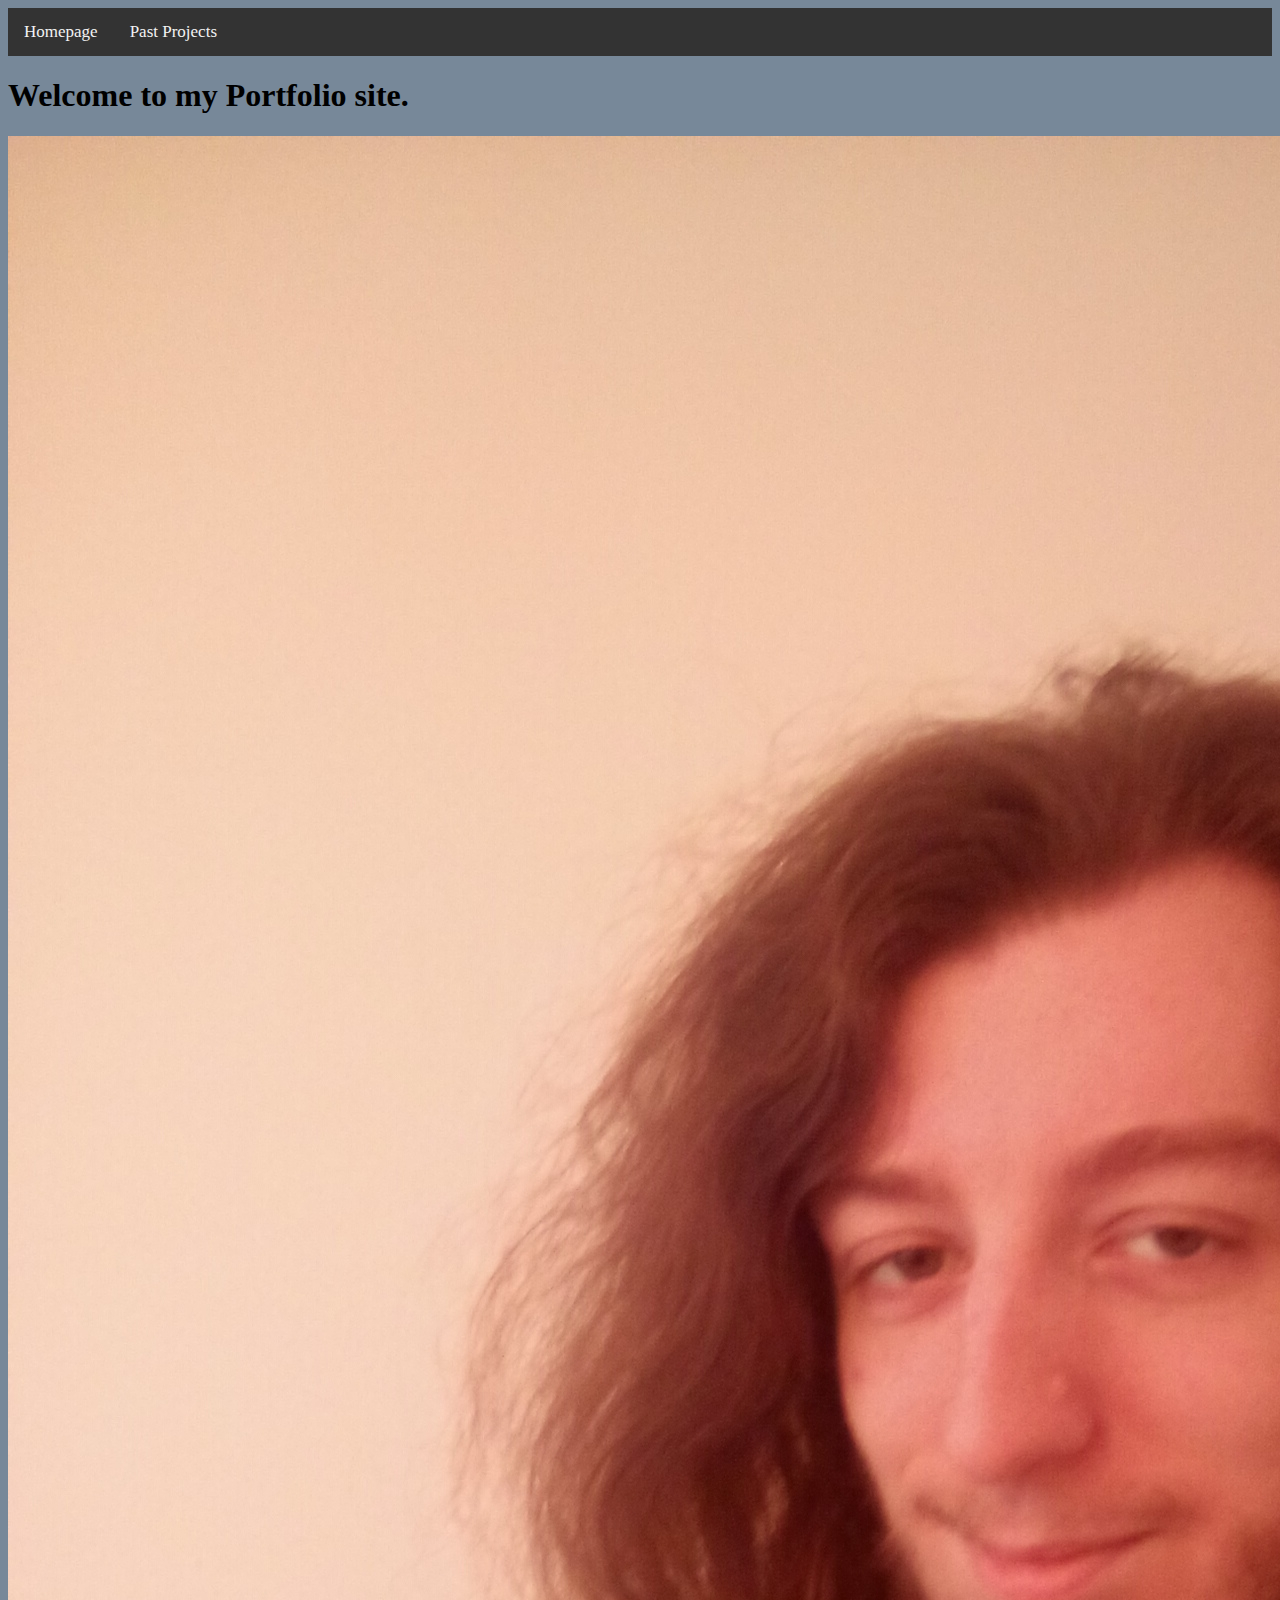
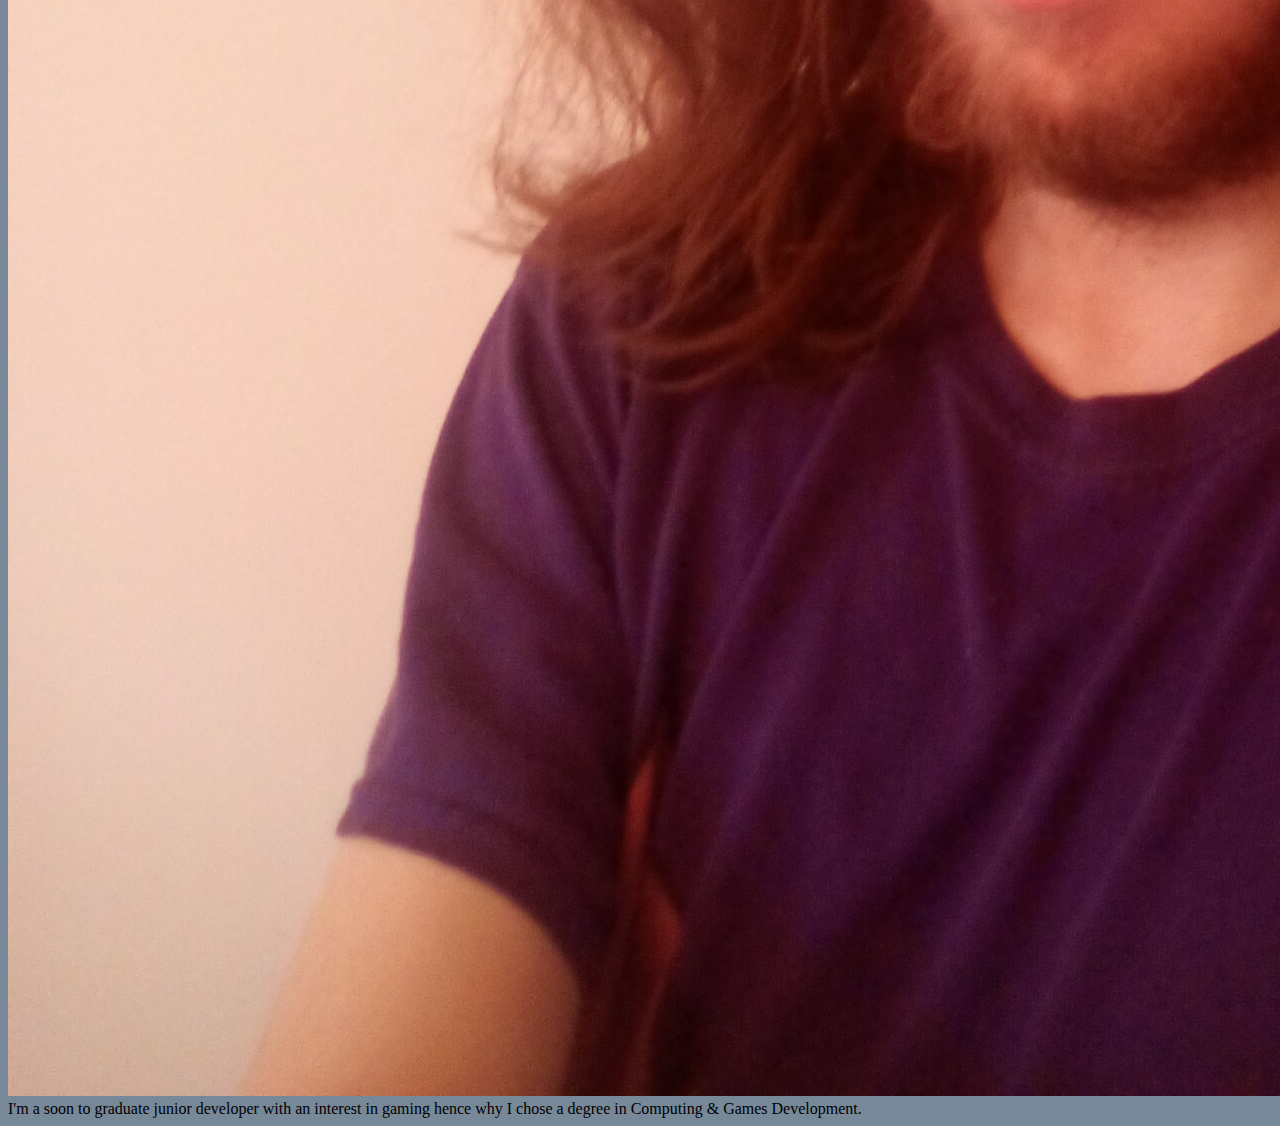
==== index.html @ 5befa136 "Added picture of me" ====
<!DOCTYPE html>
<html lang="en">
  <head>
    <link rel="stylesheet" href="PortfolioStyles.css">
    <meta charset="UTF-8">
    <div class="headerBar">
      <a href="index.html" >Homepage</a>
      <a href="Projects.html">Past Projects</a>
    </div>
    <meta name="viewport" content="width=device-width, initial-scale=1.0">
    <meta http-equiv="X-UA-Compatible" content="ie=edge">
    <title>Morgan - Developer Portfolio</title>
  </head>
  <body>
    <main>
        <h1>Welcome to my Portfolio site.</h1>
      <img src="Images/Self_Picture.jpg" alt="A picture of me">
      <div>
        I'm a soon to graduate junior developer with an interest in gaming hence why I chose a degree in Computing & Games Development.

      </div>
    </main>
  </body>
</html>
---- PortfolioStyles.css ----
.headerBar {
    overflow: hidden;
    background-color: #333;
    position: sticky;
    top: 0;
    width: 100%;
}

.headerBar a {
    float: left;
    display: block;
    color: #f2f2f2;
    text-align: center;
    padding: 14px 16px;
    text-decoration: none;
    font-size: 17px;
}

.headerBar a:hover {
    background: #f1f1f1;
    color: black;
}
body {
    background-color: lightslategrey;
}
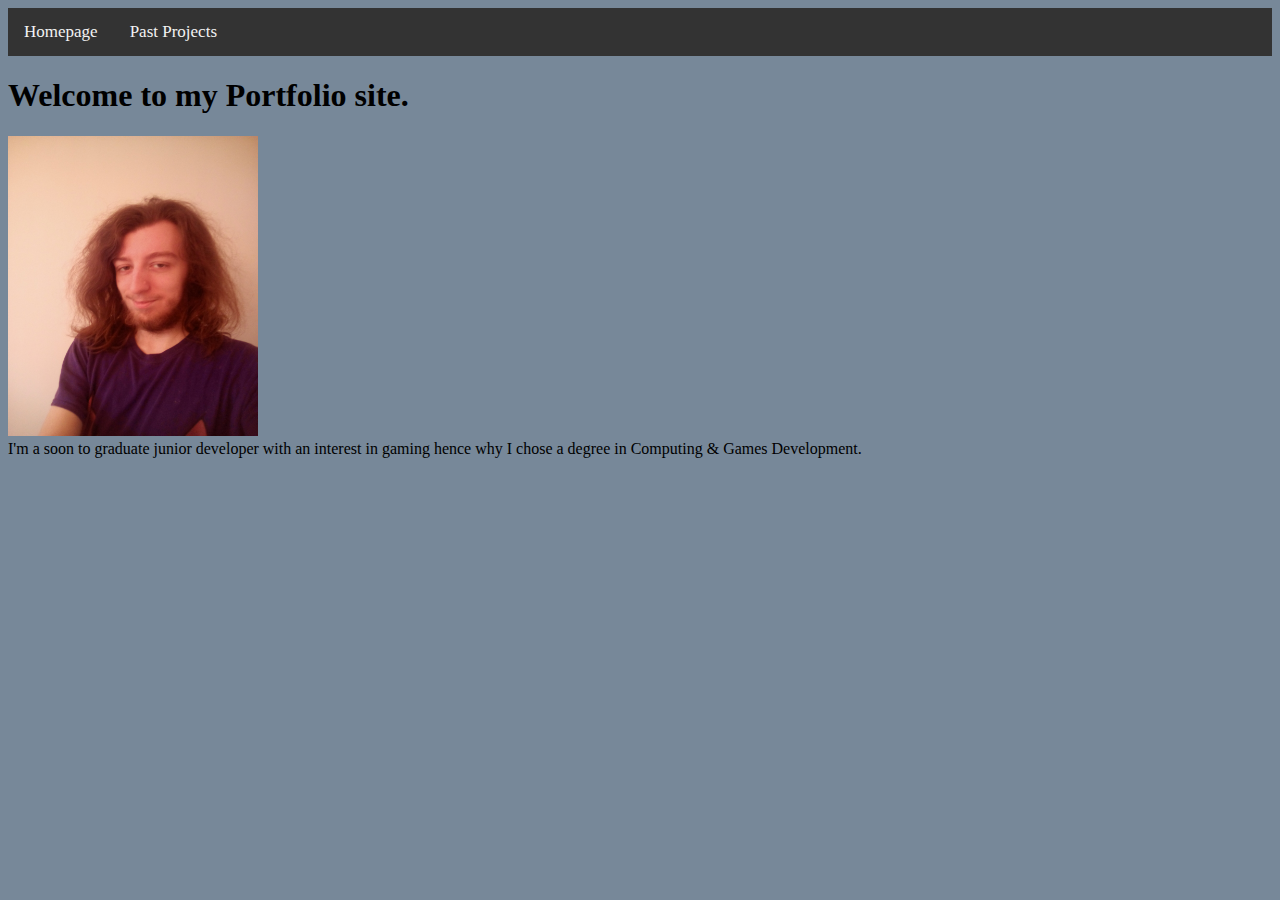
==== commit 2f1e6cb8: "Resized picture" ====
--- a/index.html
+++ b/index.html
@@ -14,7 +14,7 @@
   <body>
     <main>
         <h1>Welcome to my Portfolio site.</h1>
-      <img src="Images/Self_Picture.jpg" alt="A picture of me">
+      <img src="Images/Self_Picture.jpg" alt="A picture of me" width="250" height="300">
       <div>
         I'm a soon to graduate junior developer with an interest in gaming hence why I chose a degree in Computing & Games Development.
 
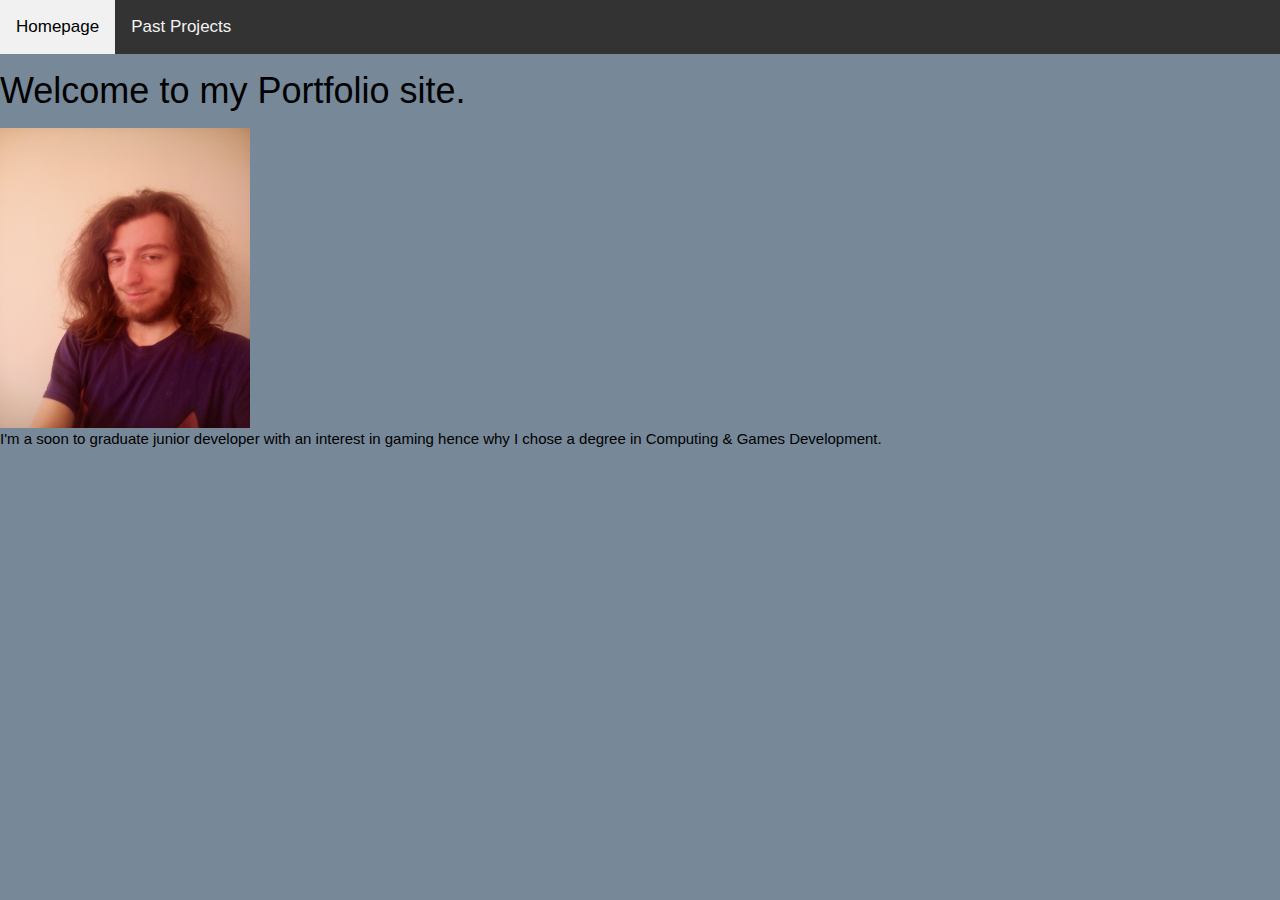
==== commit 3df55c67: "Added some nicer styling for how games are presented." ====
--- a/index.html
+++ b/index.html
@@ -2,6 +2,8 @@
 <html lang="en">
   <head>
     <link rel="stylesheet" href="PortfolioStyles.css">
+    <!-- W3.css used was downloaded from https://www.w3schools.com/w3css/w3css_downloads.asp -->
+    <link rel="stylesheet" href="w3.css">
     <meta charset="UTF-8">
     <div class="headerBar">
       <a href="index.html" >Homepage</a>
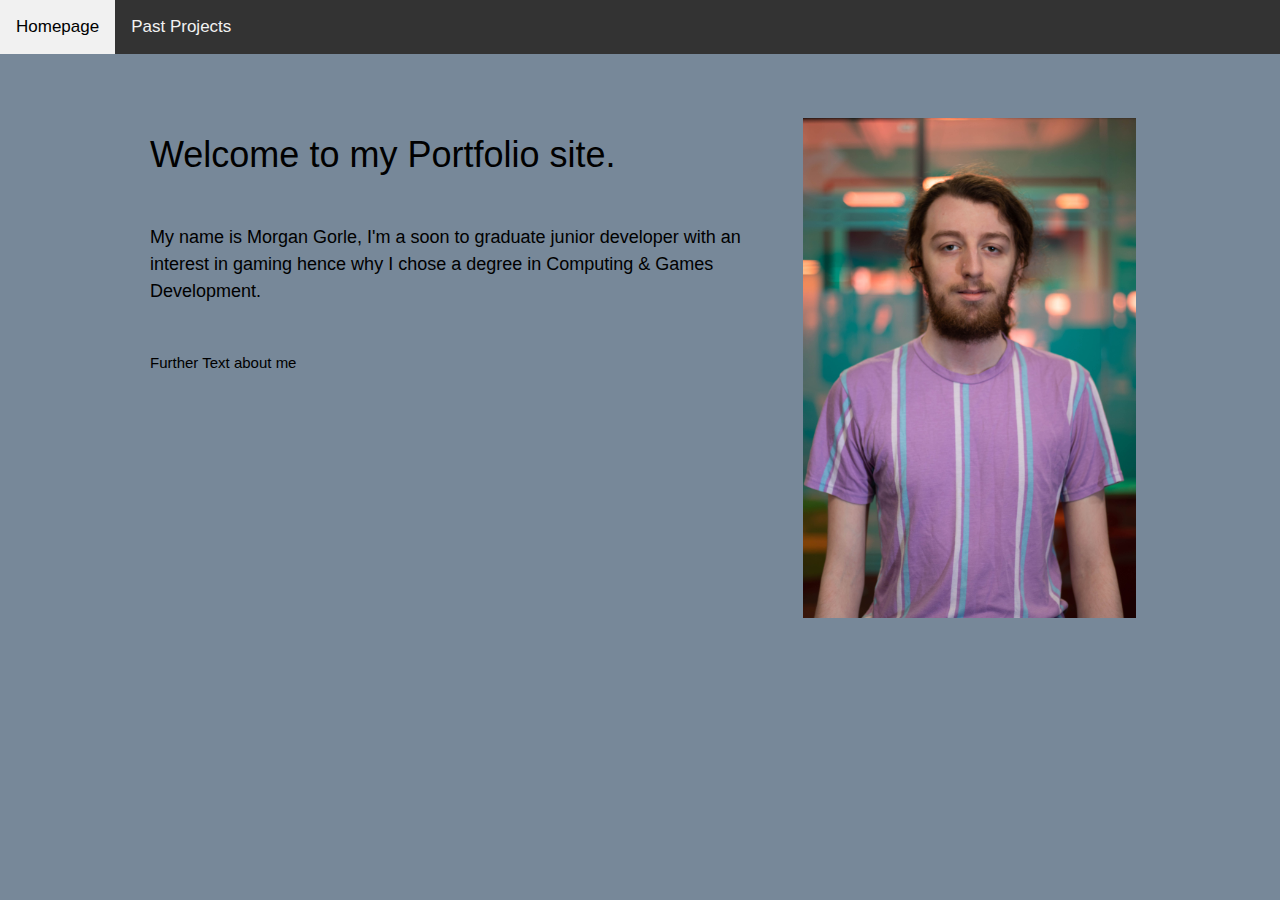
==== commit a6320828: "Added new picture and added new layout to homepage" ====
--- a/index.html
+++ b/index.html
@@ -15,10 +15,22 @@
   </head>
   <body>
     <main>
-        <h1>Welcome to my Portfolio site.</h1>
-      <img src="Images/Self_Picture.jpg" alt="A picture of me" width="250" height="300">
-      <div>
-        I'm a soon to graduate junior developer with an interest in gaming hence why I chose a degree in Computing & Games Development.
+
+        <div class="w3-row-padding w3-padding-64 w3-container">
+          <div class="w3-content">
+            <div class="w3-twothird">
+              <h1>Welcome to my Portfolio site.</h1>
+              <h5 class="w3-padding-32">My name is Morgan Gorle, I'm a soon to graduate junior developer with an interest in gaming hence why I chose a degree in Computing & Games Development.</h5>
+
+              <p class="w3-text-black">Further Text about me</p>
+            </div>
+
+            <div class="w3-third w3-center">
+              <img src="Images/CB4A9409.jpg" alt="A picture of me" width="333" height="500">
+              <!--<i class="fa fa-anchor w3-padding-64 w3-text-blue"></i>-->
+            </div>
+          </div>
+        </div>
 
       </div>
     </main>
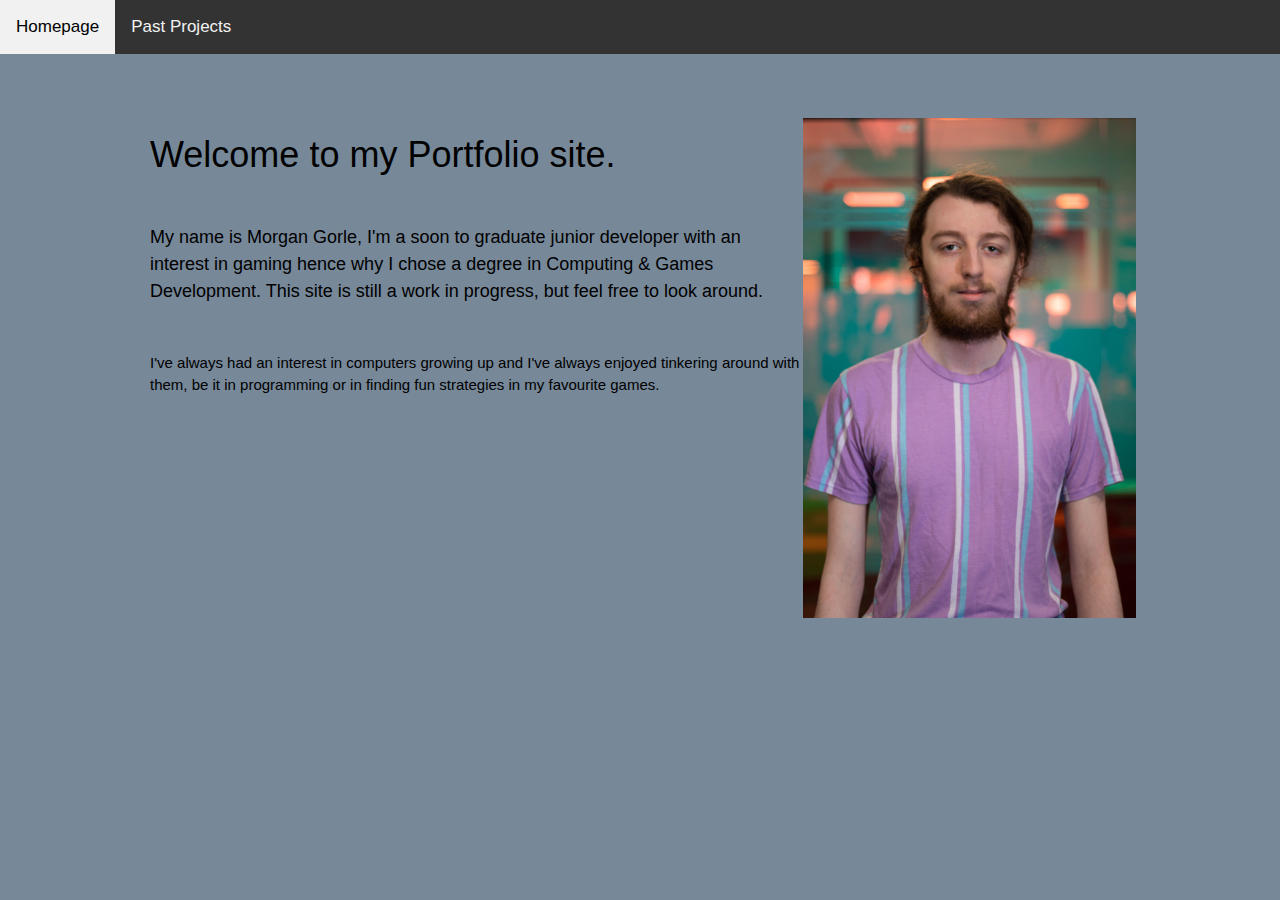
==== commit 5871bb70: "Added missing images, and some more details." ====
--- a/index.html
+++ b/index.html
@@ -20,9 +20,9 @@
           <div class="w3-content">
             <div class="w3-twothird">
               <h1>Welcome to my Portfolio site.</h1>
-              <h5 class="w3-padding-32">My name is Morgan Gorle, I'm a soon to graduate junior developer with an interest in gaming hence why I chose a degree in Computing & Games Development.</h5>
+              <h5 class="w3-padding-32">My name is Morgan Gorle, I'm a soon to graduate junior developer with an interest in gaming hence why I chose a degree in Computing & Games Development. This site is still a work in progress, but feel free to look around.</h5>
 
-              <p class="w3-text-black">Further Text about me</p>
+              <p class="w3-text-black">I've always had an interest in computers growing up and I've always enjoyed tinkering around with them, be it in programming or in finding fun strategies in my favourite games. </p>
             </div>
 
             <div class="w3-third w3-center">
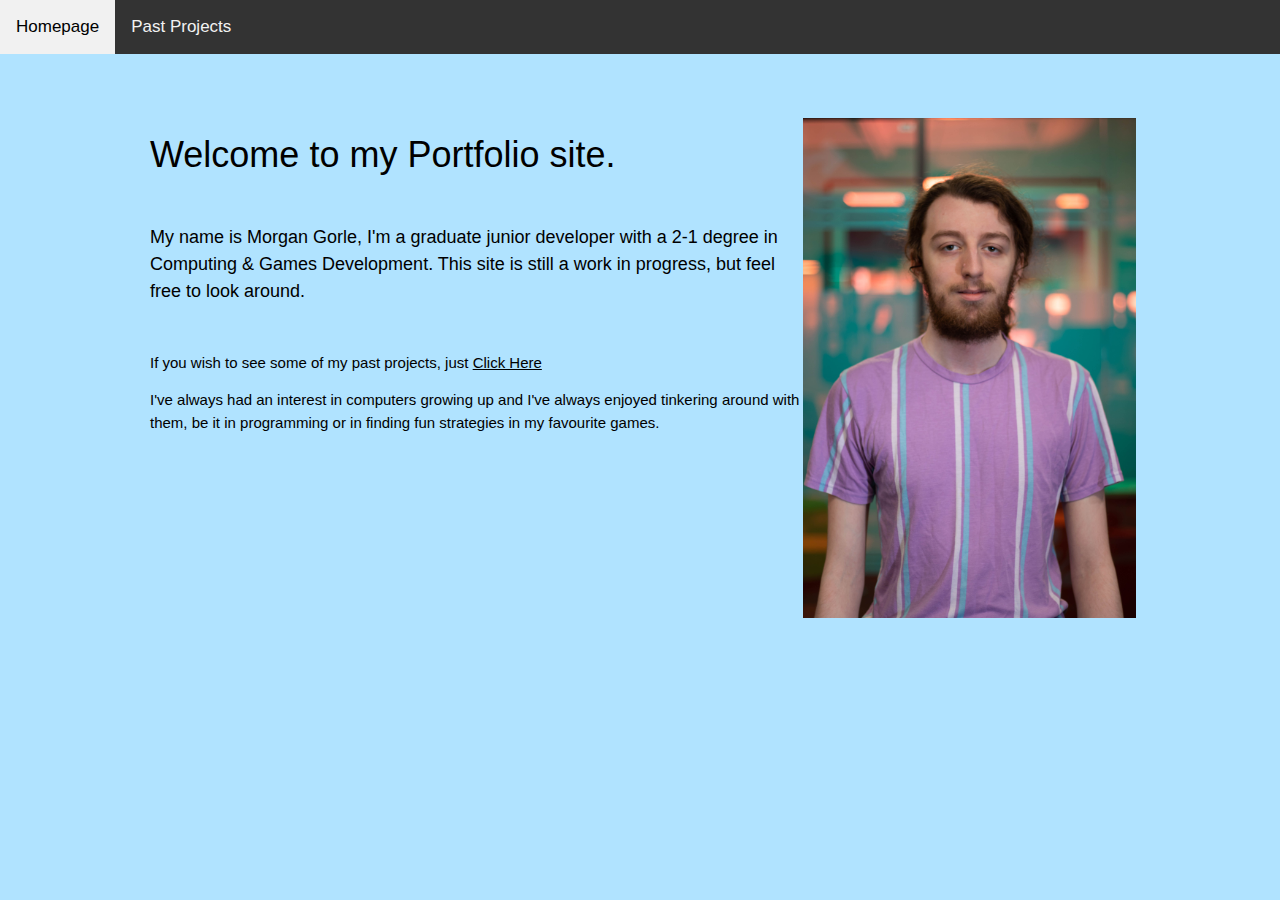
==== commit 17c95321: "Changed background due to feedback" ====
--- a/index.html
+++ b/index.html
@@ -20,14 +20,15 @@
           <div class="w3-content">
             <div class="w3-twothird">
               <h1>Welcome to my Portfolio site.</h1>
-              <h5 class="w3-padding-32">My name is Morgan Gorle, I'm a soon to graduate junior developer with an interest in gaming hence why I chose a degree in Computing & Games Development. This site is still a work in progress, but feel free to look around.</h5>
+              <h5 class="w3-padding-32">My name is Morgan Gorle, I'm a graduate junior developer with a 2-1 degree in Computing & Games Development. This site is still a work in progress, but feel free to look around.</h5>
+
+              <p class="w3-text-black"> If you wish to see some of my past projects, just <a href="Projects.html">Click Here</a> </p>
 
               <p class="w3-text-black">I've always had an interest in computers growing up and I've always enjoyed tinkering around with them, be it in programming or in finding fun strategies in my favourite games. </p>
             </div>
 
             <div class="w3-third w3-center">
               <img src="Images/CB4A9409.jpg" alt="A picture of me" width="333" height="500">
-              <!--<i class="fa fa-anchor w3-padding-64 w3-text-blue"></i>-->
             </div>
           </div>
         </div>
--- a/PortfolioStyles.css
+++ b/PortfolioStyles.css
@@ -21,5 +21,5 @@
     color: black;
 }
 body {
-    background-color: lightslategrey;
+    background-color: #b0e3ff;
 }
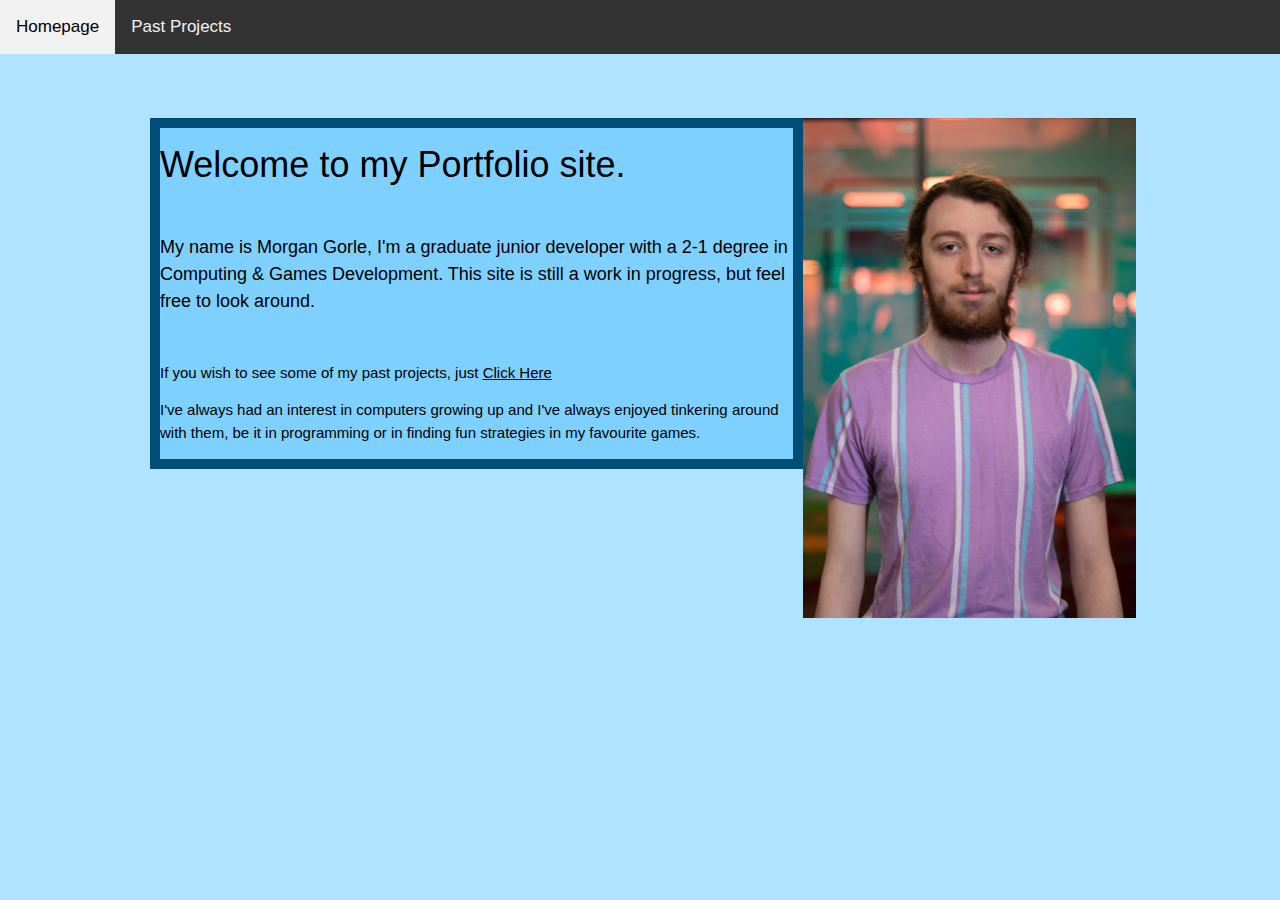
==== commit 95748cc1: "Stylized the entrance page a little more." ====
--- a/index.html
+++ b/index.html
@@ -18,14 +18,16 @@
 
         <div class="w3-row-padding w3-padding-64 w3-container">
           <div class="w3-content">
-            <div class="w3-twothird">
-              <h1>Welcome to my Portfolio site.</h1>
-              <h5 class="w3-padding-32">My name is Morgan Gorle, I'm a graduate junior developer with a 2-1 degree in Computing & Games Development. This site is still a work in progress, but feel free to look around.</h5>
+              <div class="w3-twothird" style="background-color: #3fbcff71;">
+                <div class = "solidborder">
+                <h1>Welcome to my Portfolio site.</h1>
+                <h5 class="w3-padding-32">My name is Morgan Gorle, I'm a graduate junior developer with a 2-1 degree in Computing & Games Development. This site is still a work in progress, but feel free to look around.</h5>
 
-              <p class="w3-text-black"> If you wish to see some of my past projects, just <a href="Projects.html">Click Here</a> </p>
+                <p class="w3-text-black"> If you wish to see some of my past projects, just <a href="Projects.html">Click Here</a> </p>
 
-              <p class="w3-text-black">I've always had an interest in computers growing up and I've always enjoyed tinkering around with them, be it in programming or in finding fun strategies in my favourite games. </p>
+                <p class="w3-text-black">I've always had an interest in computers growing up and I've always enjoyed tinkering around with them, be it in programming or in finding fun strategies in my favourite games. </p>
             </div>
+          </div>
 
             <div class="w3-third w3-center">
               <img src="Images/CB4A9409.jpg" alt="A picture of me" width="333" height="500">
--- a/PortfolioStyles.css
+++ b/PortfolioStyles.css
@@ -23,3 +23,8 @@
 body {
     background-color: #b0e3ff;
 }
+.solidborder{
+    border-style: solid;
+    border-width: 10px;
+    border-color: #004d77;
+}
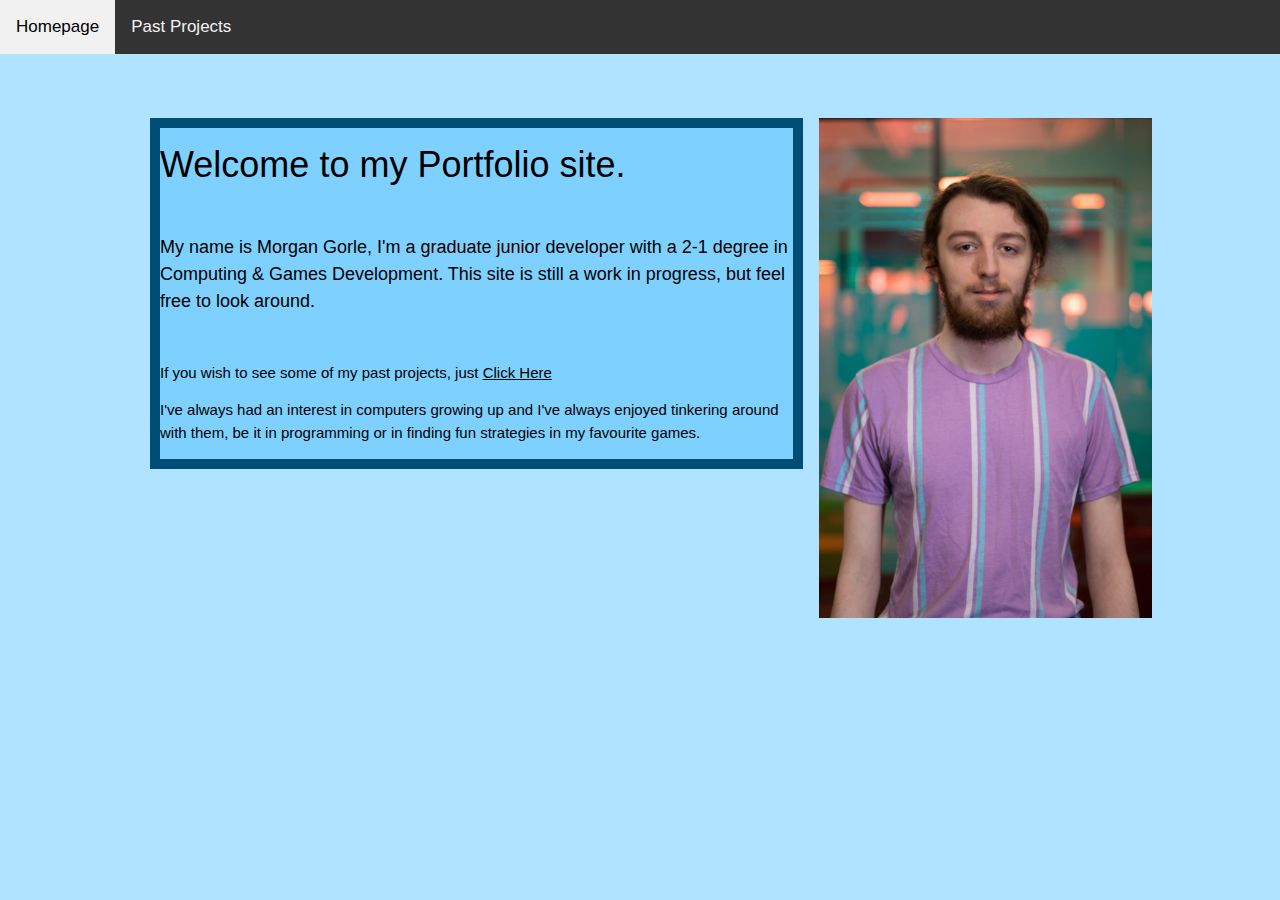
==== commit 92f4529b: "Minor tweak to add space between the picture and the text." ====
--- a/index.html
+++ b/index.html
@@ -18,18 +18,16 @@
 
         <div class="w3-row-padding w3-padding-64 w3-container">
           <div class="w3-content">
-              <div class="w3-twothird" style="background-color: #3fbcff71;">
-                <div class = "solidborder">
+              <div class="w3-twothird solidborder" style="background-color: #3fbcff71;">
                 <h1>Welcome to my Portfolio site.</h1>
                 <h5 class="w3-padding-32">My name is Morgan Gorle, I'm a graduate junior developer with a 2-1 degree in Computing & Games Development. This site is still a work in progress, but feel free to look around.</h5>
 
                 <p class="w3-text-black"> If you wish to see some of my past projects, just <a href="Projects.html">Click Here</a> </p>
 
                 <p class="w3-text-black">I've always had an interest in computers growing up and I've always enjoyed tinkering around with them, be it in programming or in finding fun strategies in my favourite games. </p>
-            </div>
           </div>
 
-            <div class="w3-third w3-center">
+            <div class="w3-third w3-container">
               <img src="Images/CB4A9409.jpg" alt="A picture of me" width="333" height="500">
             </div>
           </div>
